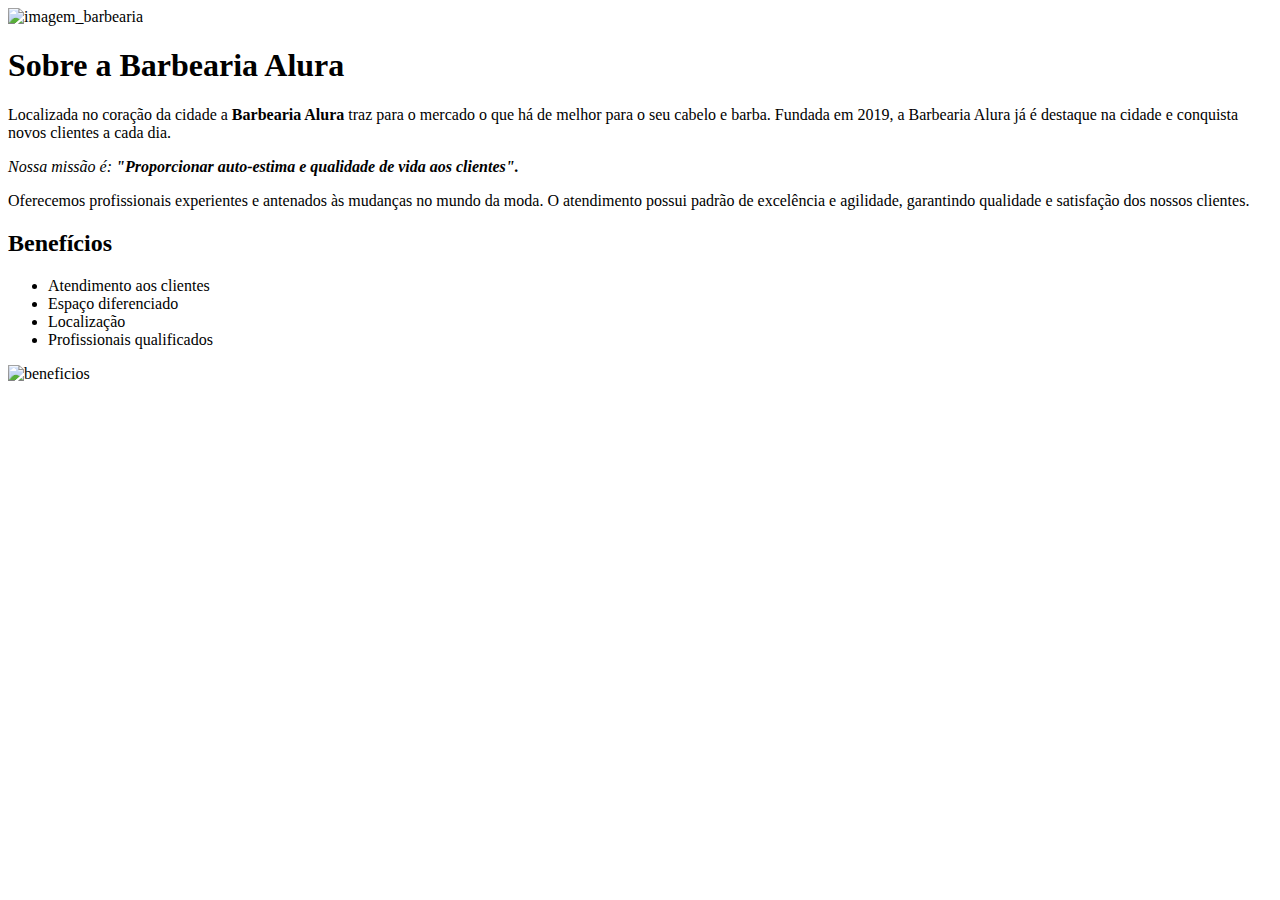
==== index.html @ 7f95bc39 "Frontend Alura - Barbearia" ====
<!DOCTYPE html>
<html lang="pt-br">
<head>
    <meta charset="UTF-8">
    <meta name="viewport" content="width=device-width, initial-scale=1.0">
    <title>Barbearia Alura</title>
    <link rel="stylesheet" href="/Primeiro_web/style.css">
</head>
<body>

    <img src="/Primeiro_web/banner.jpg" alt="imagem_barbearia" id="banner">

    <div class="principal">
    <h1>Sobre a Barbearia Alura</h1>
    
            <p>Localizada no coração da cidade a <strong>Barbearia Alura</strong> traz para o 
                mercado o que há de melhor para o seu cabelo e barba. Fundada em 2019, a Barbearia Alura já é destaque na 
                cidade e conquista novos clientes a cada dia.</p>

            <p id="missao"><em>Nossa missão é: <strong>"Proporcionar auto-estima e qualidade de vida aos clientes".</strong></em></p>

            <p>Oferecemos profissionais experientes e antenados às mudanças no mundo da moda. O atendimento possui padrão de excelência e agilidade, garantindo qualidade e satisfação dos nossos clientes.</p>
            
        </div>

        <div class="beneficios">
        <h2>Benefícios</h2>

                <ul>
                    <li class="itens">Atendimento aos clientes</li>
                    <li class="itens">Espaço diferenciado</li>
                    <li class="itens">Localização</li>
                    <li class="itens">Profissionais qualificados</li>
                </ul>

                <img src="/Primeiro_web/beneficios.jpg" alt="beneficios">
        </div>
</body>
</html>
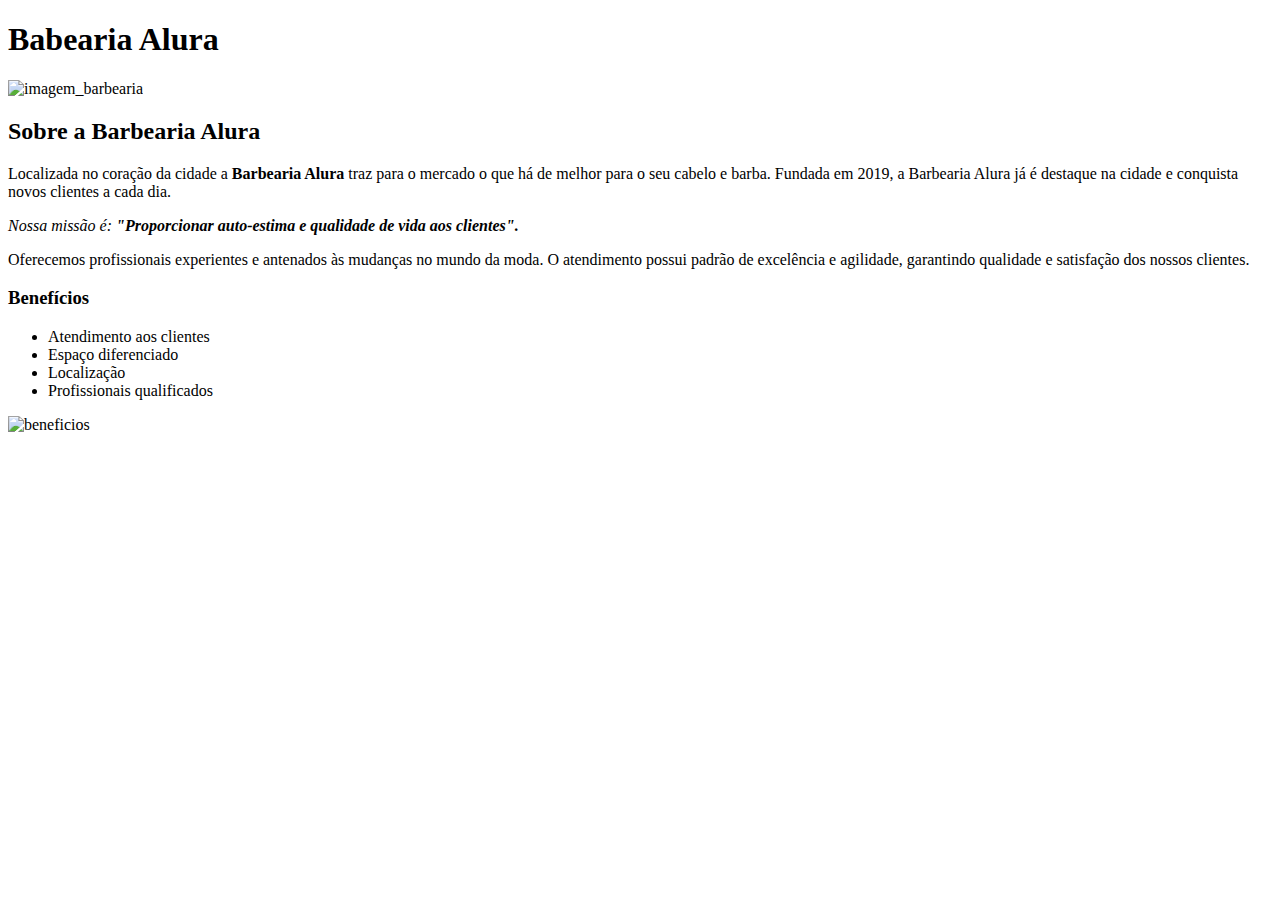
==== commit 0613a4aa: "Finalizando parte 1 - cabeçalho, CSS, espaçamento" ====
--- a/index.html
+++ b/index.html
@@ -8,10 +8,14 @@
 </head>
 <body>
 
+    <header>
+        <h1 class="titulo-principal">Babearia Alura</h1> 
+    </header>
+
     <img src="/Primeiro_web/banner.jpg" alt="imagem_barbearia" id="banner">
 
     <div class="principal">
-    <h1>Sobre a Barbearia Alura</h1>
+    <h2 class="titulo-centralizado">Sobre a Barbearia Alura</h2>
     
             <p>Localizada no coração da cidade a <strong>Barbearia Alura</strong> traz para o 
                 mercado o que há de melhor para o seu cabelo e barba. Fundada em 2019, a Barbearia Alura já é destaque na 
@@ -24,7 +28,7 @@
         </div>
 
         <div class="beneficios">
-        <h2>Benefícios</h2>
+        <h3 class="titulo-centralizado">Benefícios</h3>
 
                 <ul>
                     <li class="itens">Atendimento aos clientes</li>
@@ -33,7 +37,7 @@
                     <li class="itens">Profissionais qualificados</li>
                 </ul>
 
-                <img src="/Primeiro_web/beneficios.jpg" alt="beneficios">
+                <img src="/Primeiro_web/beneficios.jpg" alt="beneficios" class="imagembeneficios">
         </div>
 </body>
 </html>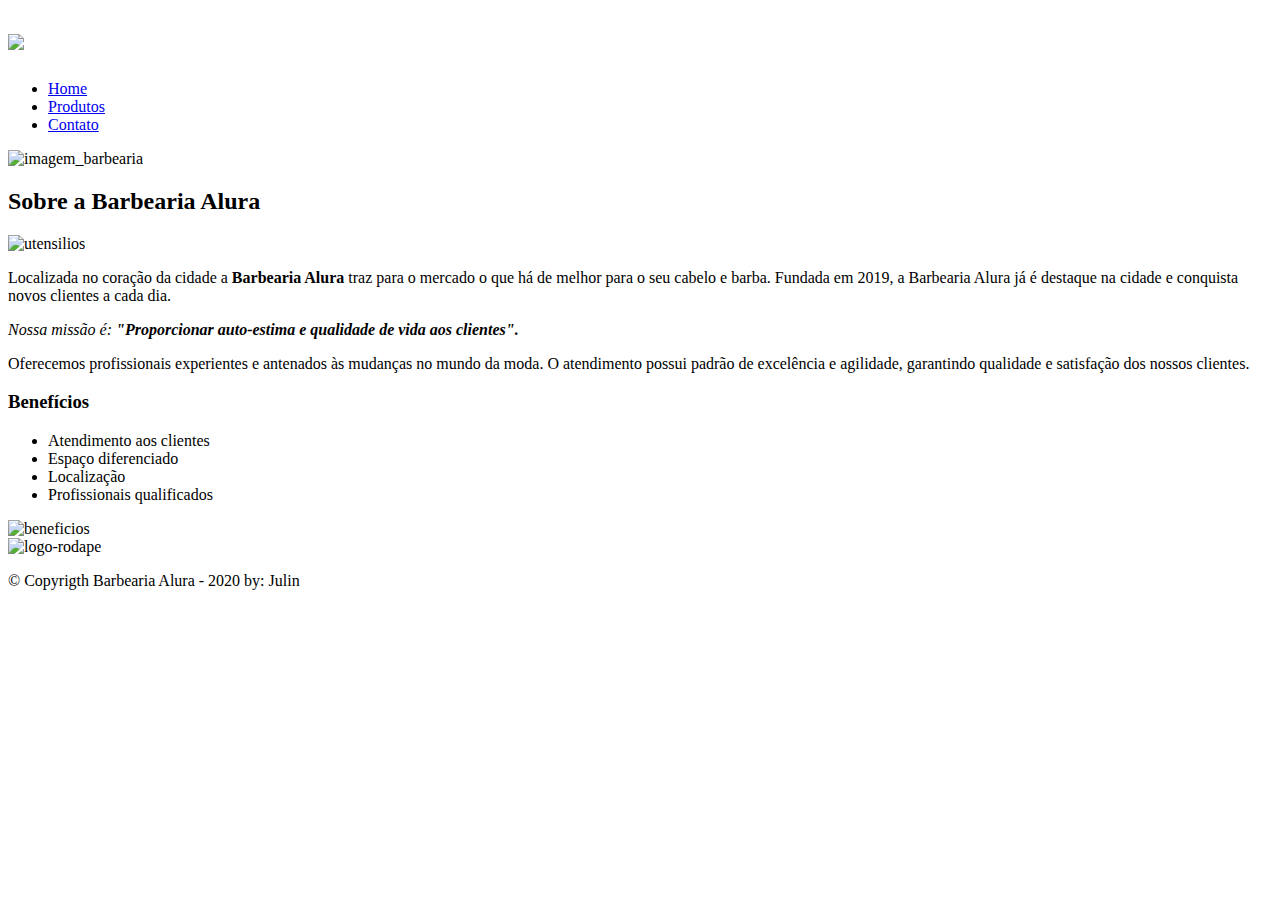
==== commit dda7821a: "Refazendo a página inicial" ====
--- a/index.html
+++ b/index.html
@@ -4,40 +4,61 @@
     <meta charset="UTF-8">
     <meta name="viewport" content="width=device-width, initial-scale=1.0">
     <title>Barbearia Alura</title>
-    <link rel="stylesheet" href="/Primeiro_web/style.css">
+    <link rel="stylesheet" href="/Primeiro_web/produtos/reset.css">
+    <link rel="stylesheet" href="/Primeiro_web/produtos/style.css">
 </head>
 <body>
 
     <header>
-        <h1 class="titulo-principal">Babearia Alura</h1> 
+        <div class="caixa">
+            <h1><img src="/Primeiro_web/produtos/logo.png"></h1>
+
+            <nav>
+                <ul>
+                    <li><a href="/Primeiro_web/index.html">Home</a></li>
+                    <li><a href="/Primeiro_web/produtos/produtos.html">Produtos</a></li>
+                    <li><a href="/produtos.html">Contato</a></li>
+                </ul>
+            </nav>
+        </div>
     </header>
 
-    <img src="/Primeiro_web/banner.jpg" alt="imagem_barbearia" id="banner">
+    <img src="/Primeiro_web/banner.jpg" alt="imagem_barbearia" class="banner">
 
-    <div class="principal">
-    <h2 class="titulo-centralizado">Sobre a Barbearia Alura</h2>
+    <main>
+        <section class="principal">
+            <h2 class="titulo-principal">Sobre a Barbearia Alura</h2>
+
+            <img src="/Primeiro_web/utensilios.jpg" alt="utensilios" class="utensilios de barbearia">
+            
+                    <p>Localizada no coração da cidade a <strong>Barbearia Alura</strong> traz para o 
+                        mercado o que há de melhor para o seu cabelo e barba. Fundada em 2019, a Barbearia Alura já é destaque na 
+                        cidade e conquista novos clientes a cada dia.</p>
+        
+                    <p id="missao"><em>Nossa missão é: <strong>"Proporcionar auto-estima e qualidade de vida aos clientes".</strong></em></p>
+        
+                    <p>Oferecemos profissionais experientes e antenados às mudanças no mundo da moda. O atendimento possui padrão de excelência e agilidade, garantindo qualidade e satisfação dos nossos clientes.</p>
+                    
+                </section>
+        
+                <section class="beneficios">
+                <h3 class="titulo-principal">Benefícios</h3>
+        
+                        <ul>
+                            <li class="itens">Atendimento aos clientes</li>
+                            <li class="itens">Espaço diferenciado</li>
+                            <li class="itens">Localização</li>
+                            <li class="itens">Profissionais qualificados</li>
+                        </ul>
+        
+                        <img src="/Primeiro_web/beneficios.jpg" alt="beneficios" class="imagembeneficios">
+                </section>
+    </main>
+
     
-            <p>Localizada no coração da cidade a <strong>Barbearia Alura</strong> traz para o 
-                mercado o que há de melhor para o seu cabelo e barba. Fundada em 2019, a Barbearia Alura já é destaque na 
-                cidade e conquista novos clientes a cada dia.</p>
-
-            <p id="missao"><em>Nossa missão é: <strong>"Proporcionar auto-estima e qualidade de vida aos clientes".</strong></em></p>
-
-            <p>Oferecemos profissionais experientes e antenados às mudanças no mundo da moda. O atendimento possui padrão de excelência e agilidade, garantindo qualidade e satisfação dos nossos clientes.</p>
-            
-        </div>
-
-        <div class="beneficios">
-        <h3 class="titulo-centralizado">Benefícios</h3>
-
-                <ul>
-                    <li class="itens">Atendimento aos clientes</li>
-                    <li class="itens">Espaço diferenciado</li>
-                    <li class="itens">Localização</li>
-                    <li class="itens">Profissionais qualificados</li>
-                </ul>
-
-                <img src="/Primeiro_web/beneficios.jpg" alt="beneficios" class="imagembeneficios">
-        </div>
+        <footer>
+            <img src="/Primeiro_web/produtos/logo-branco.png" alt="logo-rodape">
+            <p class="copyrigth">&copy; Copyrigth Barbearia Alura - 2020  by: Julin</p>
+        </footer>
 </body>
 </html>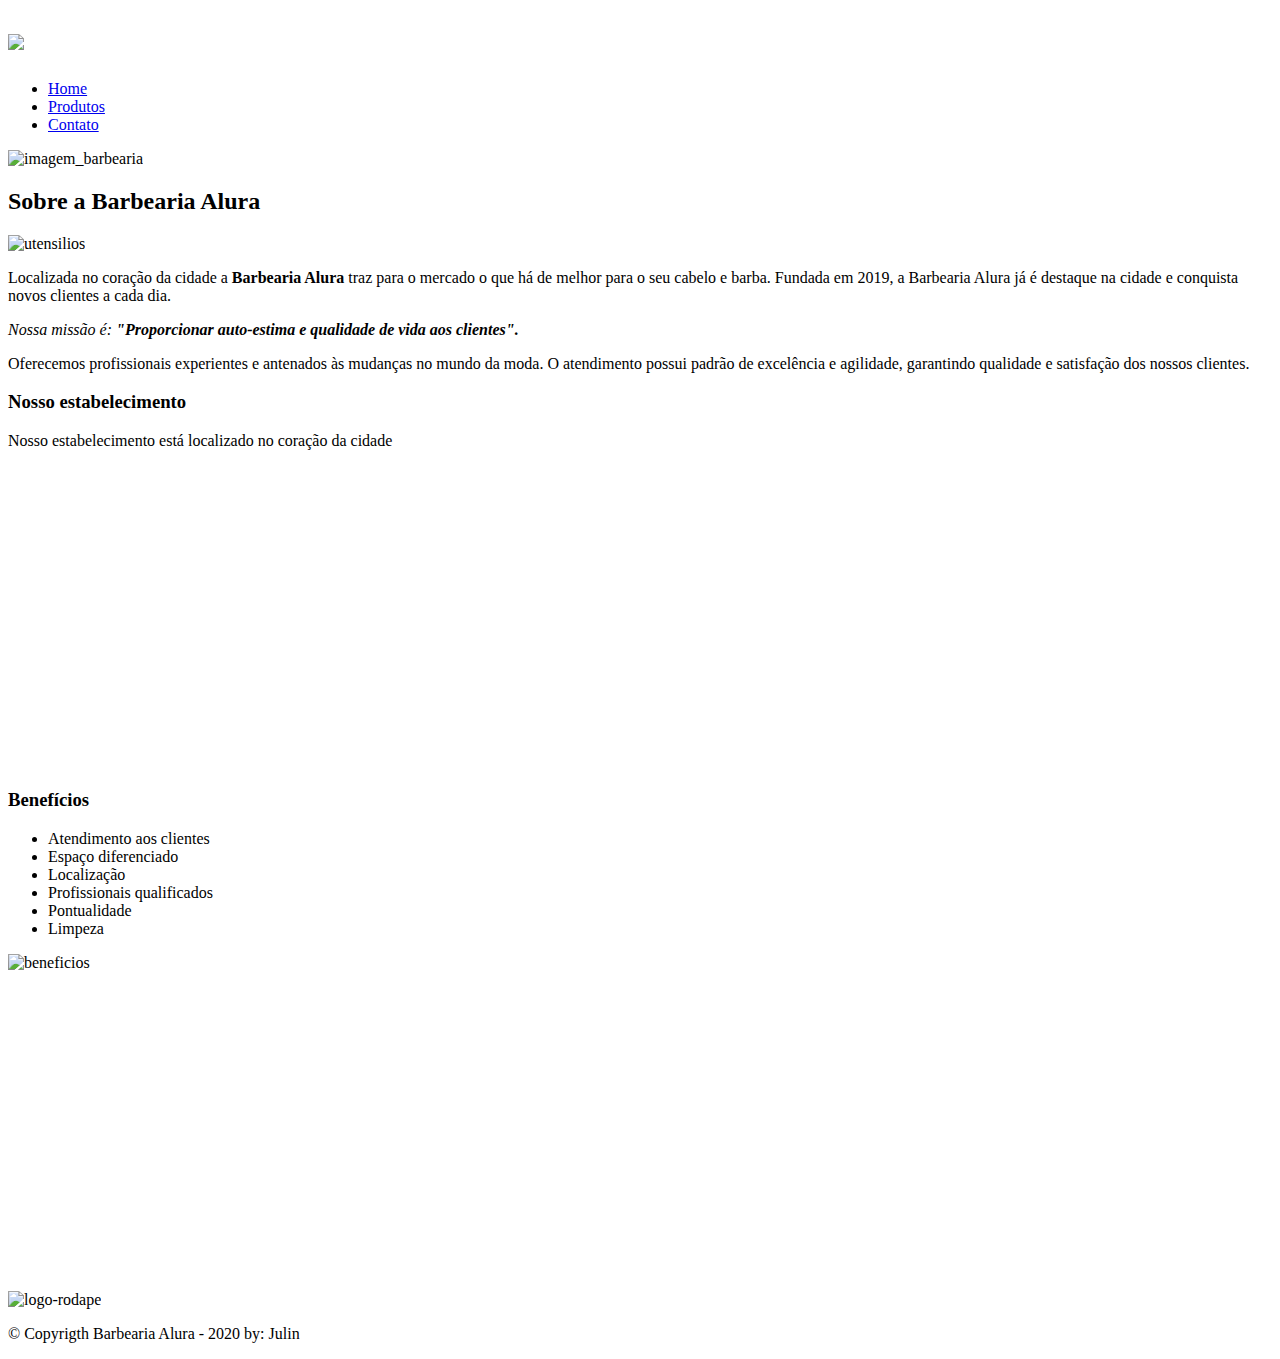
==== commit 1a67b885: "Finalizando - CSS avançado, layout responsivo" ====
--- a/index.html
+++ b/index.html
@@ -6,6 +6,8 @@
     <title>Barbearia Alura</title>
     <link rel="stylesheet" href="/Primeiro_web/produtos/reset.css">
     <link rel="stylesheet" href="/Primeiro_web/produtos/style.css">
+    <link href="https://fonts.googleapis.com/css2?family=Montserrat:wght@500&display=swap" rel="stylesheet">
+
 </head>
 <body>
 
@@ -17,7 +19,7 @@
                 <ul>
                     <li><a href="/Primeiro_web/index.html">Home</a></li>
                     <li><a href="/Primeiro_web/produtos/produtos.html">Produtos</a></li>
-                    <li><a href="/produtos.html">Contato</a></li>
+                    <li><a href="/Primeiro_web/contato/contato.html">Contato</a></li>
                 </ul>
             </nav>
         </div>
@@ -40,18 +42,38 @@
                     <p>Oferecemos profissionais experientes e antenados às mudanças no mundo da moda. O atendimento possui padrão de excelência e agilidade, garantindo qualidade e satisfação dos nossos clientes.</p>
                     
                 </section>
+
+                <section class="mapa">
+                    <h3 class="titulo-principal">Nosso estabelecimento</h3>
+                    <p>Nosso estabelecimento está localizado no coração da cidade</p>
+                    <div class="mapa-conteudo">
+                    <iframe src="https://www.google.com/maps/embed?pb=!1m18!1m12!1m3!1d3656.448598130898!2d-46.634653385383224!3d-23.588239368469686!2m3!1f0!2f0!3f0!3m2!1i1024!2i768!4f13.1!3m3!1m2!1s0x94ce5a2b2ed7f3a1%3A0xab35da2f5ca62674!2sCaelum%20-%20Escola%20de%20Tecnologia!5e0!3m2!1spt-BR!2sbr!4v1602375132404!5m2!1spt-BR!2sbr"
+                     width="100%" height="300" frameborder="0" style="border:0;" allowfullscreen="" aria-hidden="false" tabindex="0"></iframe>
+
+                    </div>
+                </section>
         
                 <section class="beneficios">
                 <h3 class="titulo-principal">Benefícios</h3>
         
-                        <ul>
-                            <li class="itens">Atendimento aos clientes</li>
-                            <li class="itens">Espaço diferenciado</li>
-                            <li class="itens">Localização</li>
-                            <li class="itens">Profissionais qualificados</li>
-                        </ul>
-        
-                        <img src="/Primeiro_web/beneficios.jpg" alt="beneficios" class="imagembeneficios">
+                <div class="conteudo-beneficios">
+                    <ul class="lista-beneficios">
+                        <li class="itens">Atendimento aos clientes</li>
+                        <li class="itens">Espaço diferenciado</li>
+                        <li class="itens">Localização</li>
+                        <li class="itens">Profissionais qualificados</li>
+                        <li class="itens">Pontualidade</li>
+                        <li class="itens">Limpeza</li>
+
+                    </ul><img src="/Primeiro_web/beneficios.jpg" alt="beneficios" class="imagem-beneficios">
+                </div>
+
+                        <div class="video">
+                            <iframe width="100%" height="315" src="https://www.youtube.com/embed/wcVVXUV0YUY" frameborder="0" 
+                            allow="accelerometer; autoplay; encrypted-media; gyroscope; picture-in-picture" allowfullscreen></iframe>
+
+                        </div>
+
                 </section>
     </main>
 
